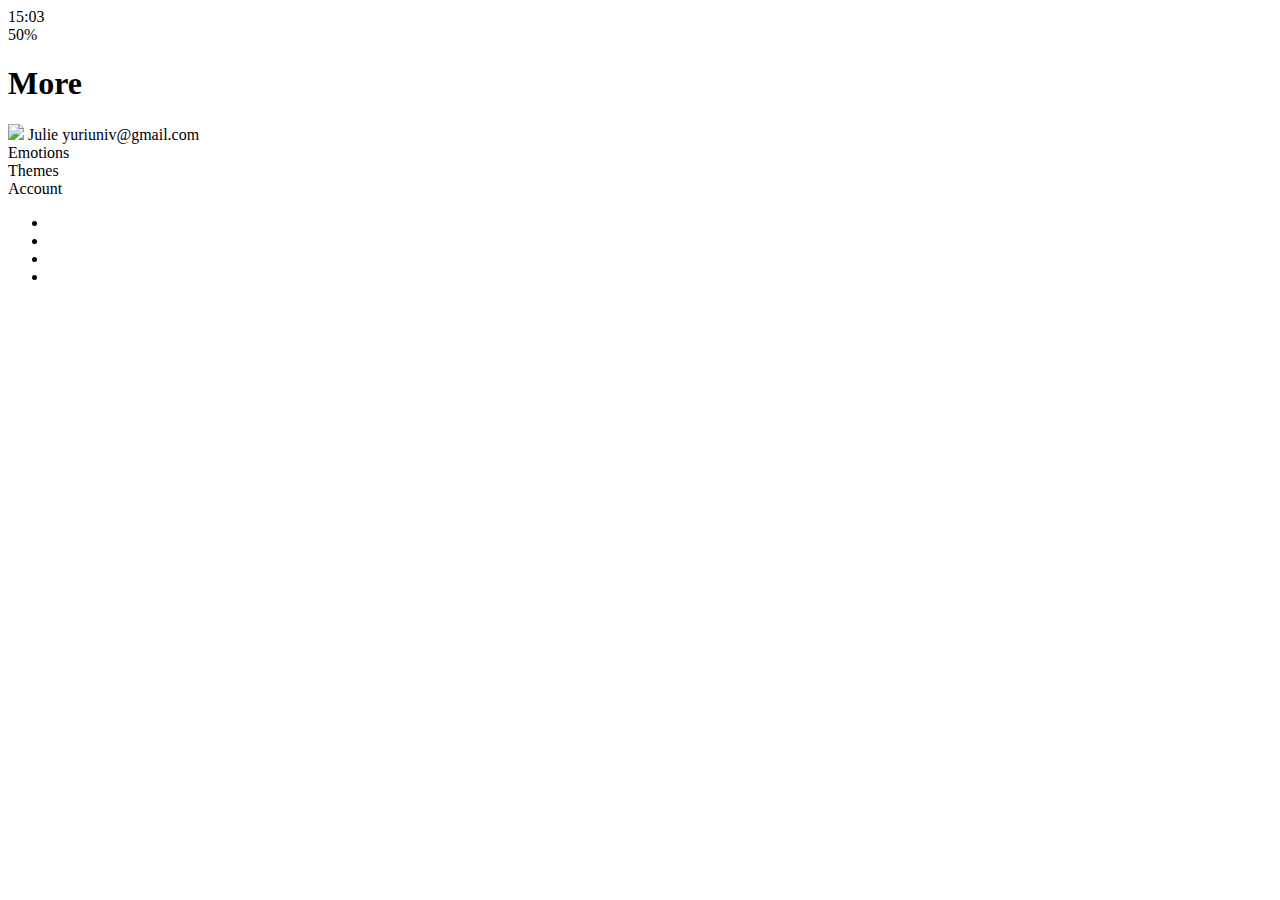
==== more.html @ 59e5e24d "main_suggestion 전까지 완료" ====
<!DOCTYPE html>
<html lang="en">
<head>
    <meta charset="UTF-8">
    <meta name="viewport" content="width=device-width, initial-scale=1.0">
    <title>yuriiiiiTalk</title>
    <script
      src="https://kit.fontawesome.com/0121e95e8d.js"
      crossorigin="anonymous"
    ></script>
    <link rel="stylesheet" href="reset.css"/>
    <link rel="stylesheet" href="style.css"/>
</head>
<body>
    <div class="status_bar">
        <span class="status_bar_time">15:03</span>
        <div class="status_bar_icon">
            <i class="fas fa-clock"></i>
            <i class="fas fa-volume-mute"></i>
            <i class="fas fa-wifi"></i>
            <i class="fas fa-ban"></i>
            <span>50%</span>
            <i class="fas fa-battery-half"></i>
        </div>
    </div>
    <header class="header">
        <div class="header_column">
            <div class="header_header"><h1>More</h1></div>
            <div class="header_column">
                <span class="header__icon">
                    <i class="fas fa-search"></i>
                  </span>
                  <span class="header__icon">
                    <i class="fas fa-qrcode"></i>
                  </span>
                  <span class="header__icon">
                    <i class="fas fa-cog"></i>
                  </span>
            </div>
        </div>
    </header>
    <main class="main">
        <div class="main_myprofile">
            <span class="main_myprofile_img">
                <img src="image/user_circle.png">
            </span>
            <span class="main_myprofile_name">
                Julie
            </span>
            <span class="main_myprofile_email">
                yuriuniv@gmail.com
            </span>
            <span class="main_myprofile_chat">
                <i class="far fa-comments"></i>
            </span>
        </div>
        <div class="main_more">
            <div class="main_more_emotion">
                <span class="main_more_emotion_icon">
                    <i class="far fa-smile"></i>
                </span>
                <span class="main_more_emotion_name">
                    Emotions
                </span>
            </div>
            <div class="main_more_theme">
                <span class="main_more_theme_icon">
                    <i class="fas fa-brush"></i>
                </span>
                <span class="main_more_theme_name">
                    Themes
                </span>
            </div>
            <div class="main_more_account">
                <span class="main_more_account_icon">
                    <i class="fab fa-korvue"></i>
                </span>
                <span class="main_more_account_name">
                    Account
                </span>
            </div>
        </div>
    </main>
    <nav class="nav">
        <ul class="nav_list">
            <li class="nav_list_user">
                <a href="friend.html"><i class="far fa-user"></i></a>
            </li>
            <li class="nav_list_comment">
                <a href="index.html"><i class="fas fa-comment"></i></a>
            </li>
            <li class="nav_list_search">
                <a href="search.html"><i class="fas fa-search"></i></a>
            </li>
            <li class="nav_list_ellipsis">
                <a href="more.html"><i class="fas fa-ellipsis-h"></i></a>
            </li>
        </ul>
    </nav>
</body>
</html>
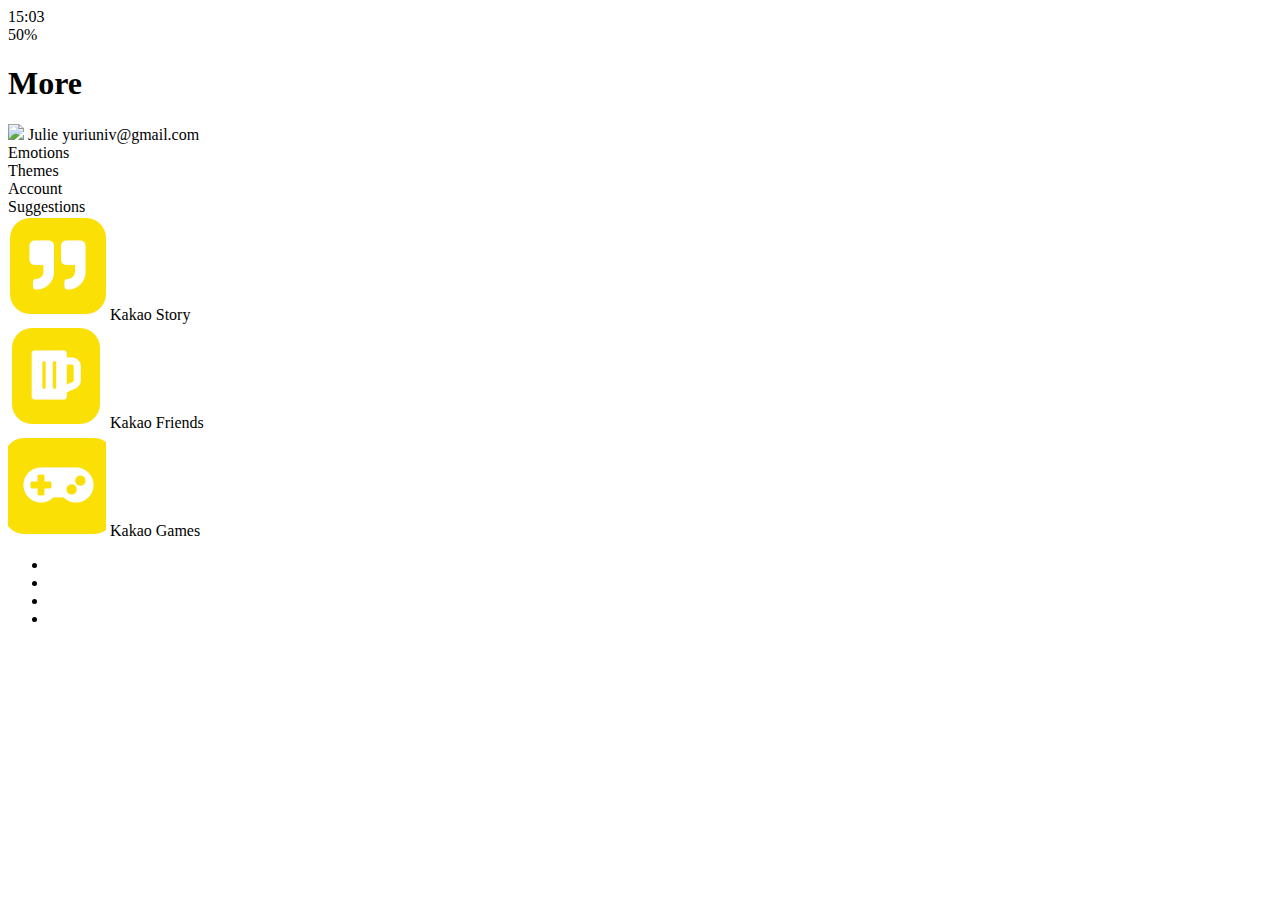
==== commit 3248930d: "suggestion 작성" ====
--- a/more.html
+++ b/more.html
@@ -42,7 +42,7 @@
     <main class="main">
         <div class="main_myprofile">
             <span class="main_myprofile_img">
-                <img src="image/user_circle.png">
+                <img src="image/user_circle.jpg">
             </span>
             <span class="main_myprofile_name">
                 Julie
@@ -80,6 +80,35 @@
                 </span>
             </div>
         </div>
+        <div class="main_suggestion">
+            <span class="main_suggestion_name">
+                Suggestions
+            </span>
+            <div class="main_suggestion_story">
+                <span class="main_suggestion_story_icon">
+                    <img src="image/kakao_story.png">
+                </span>
+                <span class="main_suggestion_story_name">
+                    Kakao Story
+                </span>
+            </div>
+            <div class="main_suggestion_friend">
+                <span class="main_suggestion_friend_icon">
+                    <img src="image/kakao_friend.png">
+                </span>
+                <span class="main_suggestion_friend_name">
+                    Kakao Friends
+                </span>
+            </div>
+            <div class="main_suggestion_game">
+                <span class="main_suggestion_game_icon">
+                    <img src="image/kakao_game.png">
+                </span>
+                <span class="main_suggestion_game_name">
+                    Kakao Games
+                </span>
+            </div>
+        </div>
     </main>
     <nav class="nav">
         <ul class="nav_list">
